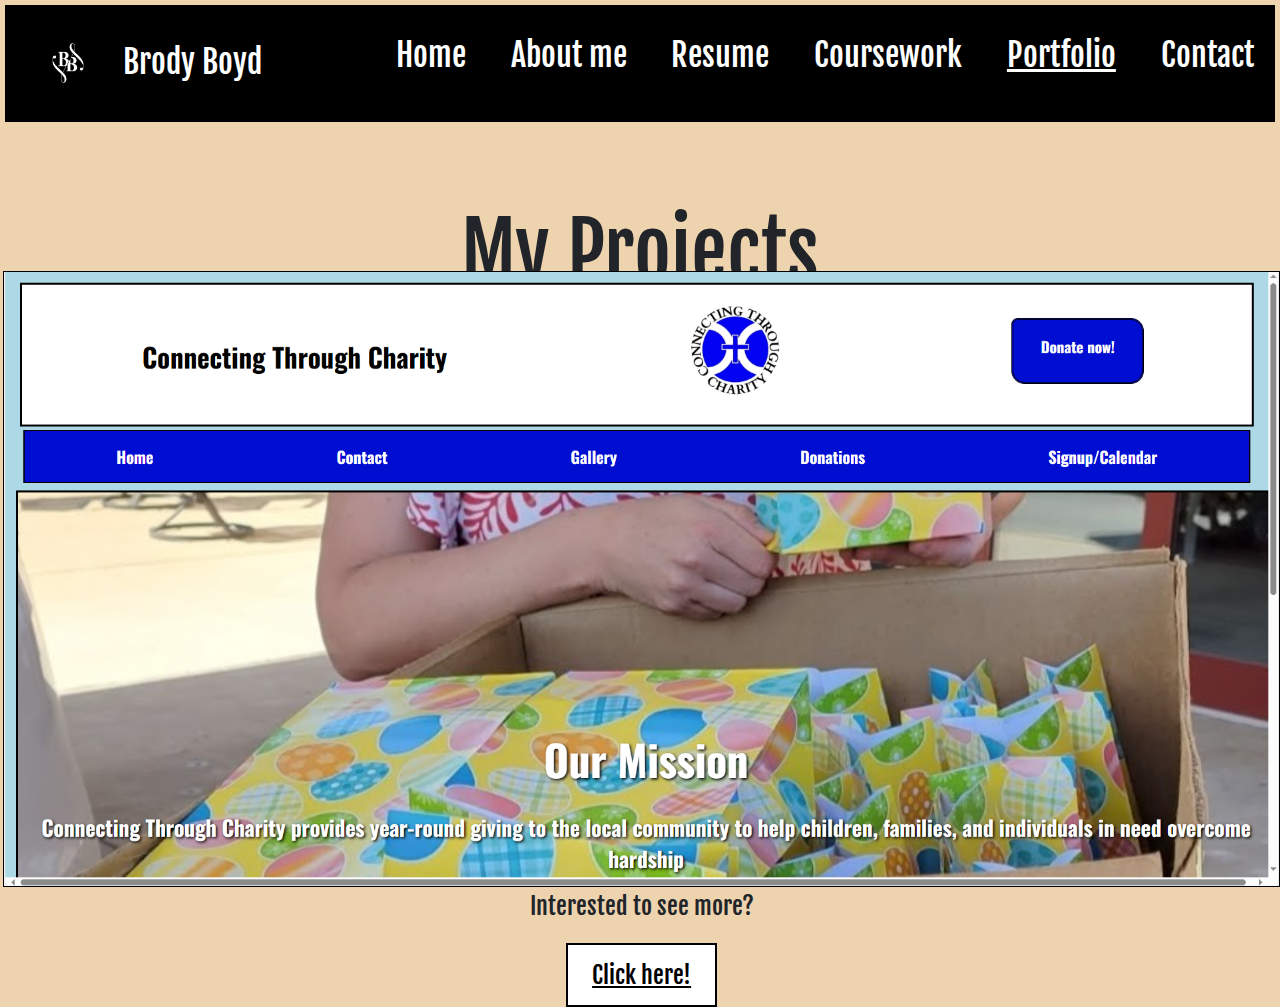
==== portfolio.html @ 576b01c6 "Add files via upload" ====
<!DOCTYPE html>
<html lang="en">
  <head>
    <meta charset="UTF-8" >
    <meta name="viewport" content="width=device-width, initial-scale=1.0" >
    <title>Contact</title>
    <link rel="icon" type="image/x-icon" href="images/logo.jpg" >
    <link href="https://fonts.googleapis.com/css2?family=Fjalla+One&display=swap" rel="stylesheet" >
    <link
      href="https://cdn.jsdelivr.net/npm/bootstrap@5.3.3/dist/css/bootstrap.min.css"
      rel="stylesheet"
      integrity="sha384-QWTKZyjpPEjISv5WaRU9OFeRpok6YctnYmDr5pNlyT2bRjXh0JMhjY6hW+ALEwIH"
      crossorigin="anonymous"
    >
    <script
      src="https://cdn.jsdelivr.net/npm/bootstrap@5.3.3/dist/js/bootstrap.bundle.min.js"
      integrity="sha384-YvpcrYf0tY3lHB60NNkmXc5s9fDVZLESaAA55NDzOxhy9GkcIdslK1eN7N6jIeHz"
      crossorigin="anonymous"
    ></script>
    <link rel="stylesheet" type="text/css" href="styles/portfolio.css" >
  </head>
  <body class="fjalla-one-regular">
    <nav class="navbar navbar-expand-xl">
      <div class="container-fluid">
        <a class="navbar-brand fs-2" href="index.html">
          <img src="images/logo.jpg" alt="Logo" width="90" height="72" class="d-inline-block align-text-center">
          Brody Boyd
        </a>
        <button class="navbar-toggler btn btn-light" type="button" data-bs-toggle="collapse" data-bs-target="#navbarNav" aria-controls="navbarNav" aria-expanded="false" aria-label="Toggle navigation">
          <span class="navbar-toggler-icon"></span>
        </button>
        <ul class="collapse navbar-collapse justify-content-end fs-2" id="navbarNav">
          <li class="nav-item">
            <a class="nav-link" href="index.html">Home</a>
          </li>
          <li class="nav-item " >
            <a class="nav-link" href="aboutme.html">About me</a>
          </li>
          <li class="nav-item">
            <a class="nav-link" href="resume.html">Resume</a>
          </li>
          <li class="nav-item">
            <a class="nav-link" href="coursework.html">Coursework</a>
          </li>
          <li class="nav-item">
            <a class="nav-link text-decoration-underline" href="portfolio.html">Portfolio</a>
          </li>
          <li class="nav-item">
            <a class="nav-link" href="contact.html">Contact</a>
          </li>
        </ul>
      </div>
    </nav>
    <div class="heading">
      <h1>My Projects</h1>
    </div>

  
    <div class="wrapper">
      <div class="image">
        <img class="work" src="images/portfolio1.png" alt="Charity Site">
        <div class="content">
          <h1>Charity Website</h1>
          <p>Created an entire website for a charity</p>
        </div>
      </div>
      <p class="intrested">Interested to see more?</p>
      <a  class="intrested button" href="portfoliosites/MIDTERM/index.html" target="_blank">Click here!</a>
    </div>
    </body>
    </html>
---- styles/portfolio.css ----
.fjalla-one-regular {
  font-family: "Fjalla One", sans-serif;
  font-weight: 400;
  font-style: normal;
}

.rancho-regular {
  font-family: "Rancho", cursive;
  font-weight: 400;
  font-style: normal;
}
* {
   margin: .1em;
}
nav {
  font-size: 2em;
  background-color: black;
  color: white;
}

.nav-link, .navbar-brand {
  color: white;
}
.nav-link:hover, .navbar-brand:hover {
  text-shadow: 0px 0px 25px white;
  color: white;
}
ul {
  list-style: none;
}
li {
  padding-left: 1em;
}

body {
  background-color: rgb(238, 211, 175);
}
.heading h1{
  padding-top: 1em;
  text-align: center;
  text-decoration: underline;
  font-size: 5em;
}
.wrapper {
  width: 100%;
  height: 70vh;
  display: flex;
  justify-content: center;
  align-items: center;
  flex-direction: column;
}


.image {
  width: 1000px;
  position: relative;
  border: black solid .1em;
}

.work {
  width: 100%;
  display: block;
  margin: auto;
}

.content {
  width: 100%;
  height: 100%;
  top: 0;
  left: 0;
  position: absolute;
  background: rgba(0,0,0,0.6);
  display: flex;
  justify-content: center;
  align-items: center;
  flex-direction: column;
  opacity: 0;
  transition: 0.6s;
}

.content:hover {
  opacity: 1;
}

.content h1 {
  font-size: 95px;
  color: #33aafa;
  margin-bottom: 15px;
}

.content p{
  font-size: 29px;
  color: #fff;
  text-align: center;
}

.content > * {
  transform: translateY(25px);
  transition: transform 0.6s;
}

.content > * {
  transform: translateY(0px);
}
.intrested {
  font-size: 1.5em
}
.button:hover {
  background-color:black;
  color: white;
  transition: 0.7s;
}
.button {
  background-color: white;
  color: black;
  border: solid .1em black;
  padding-left: 1em;
  padding-right: 1em;
  padding-top: .5em;
  padding-bottom: .5em;
}
.navbar-toggler-icon {
  background-image: url("data:image/svg+xml;charset=utf8,%3Csvg viewBox='0 0 32 32' xmlns='http://www.w3.org/2000/svg'%3E%3Cpath stroke='rgba(255,255,255, 1)' stroke-width='2' stroke-linecap='round' stroke-miterlimit='10' d='M4 8h24M4 16h24M4 24h24'/%3E%3C/svg%3E");
}

.navbar-toggler {
  border-color: rgb(255, 255, 255);
} 
@media only screen and (max-width:1500px) {
  .image {
    margin-top: 2em;
    width: 100%;
    position: relative;
    border: black solid .1em;
  }
  .content h1 {
    font-size: 3em;
    color: #33aafa;
    margin-bottom: 15px;
  }
}
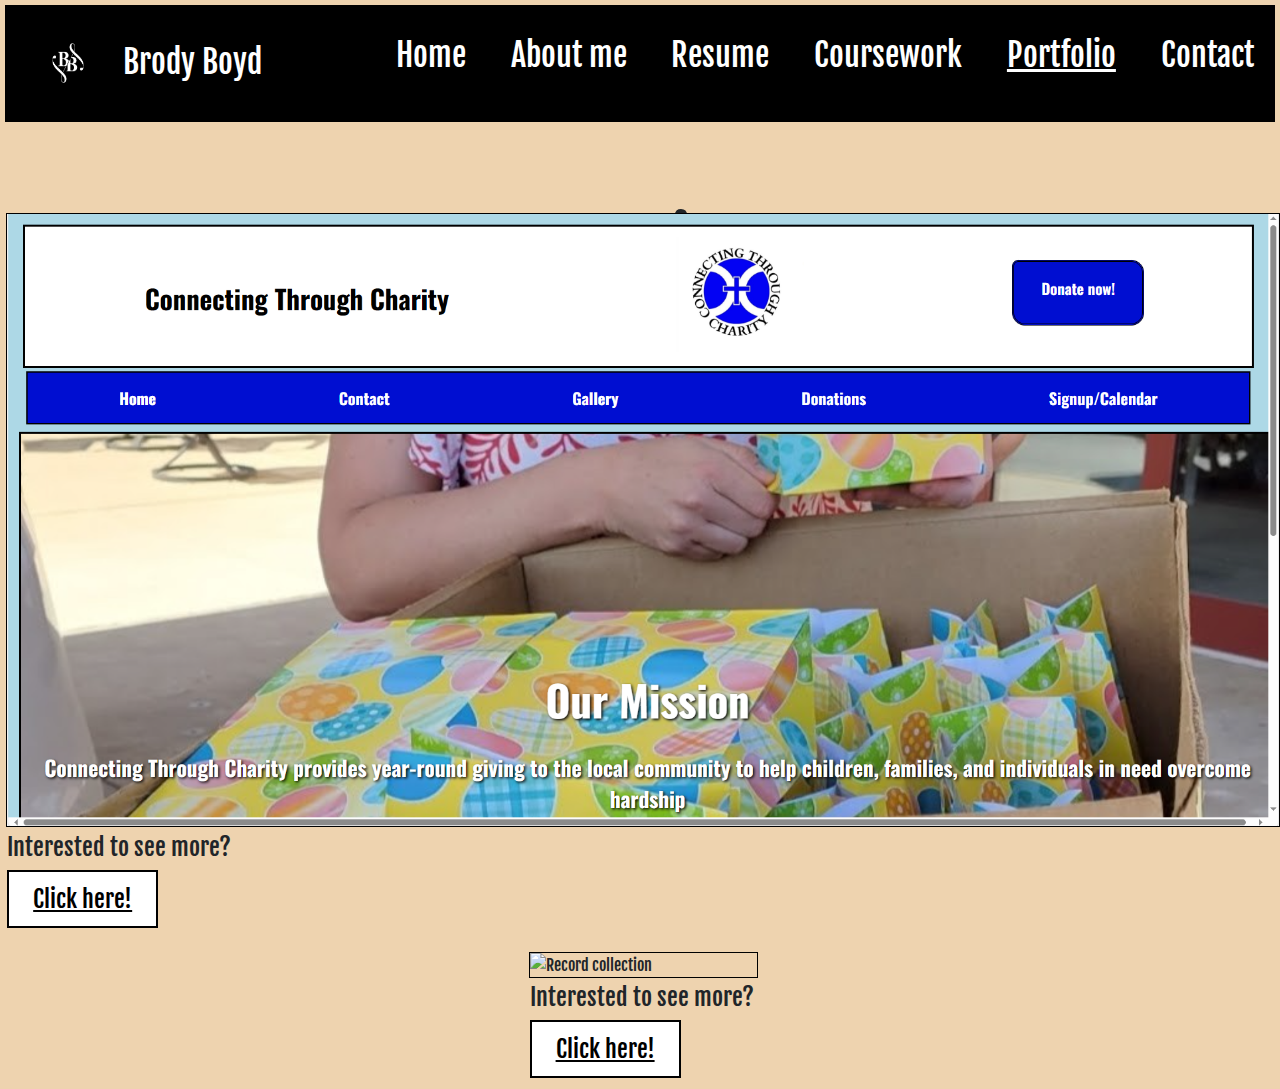
==== commit 10dac460: "Add files via upload" ====
--- a/portfolio.html
+++ b/portfolio.html
@@ -57,6 +57,7 @@
 
   
     <div class="wrapper">
+      <div class="project">
       <div class="image">
         <img class="work" src="images/portfolio1.png" alt="Charity Site">
         <div class="content">
@@ -66,6 +67,18 @@
       </div>
       <p class="intrested">Interested to see more?</p>
       <a  class="intrested button" href="portfoliosites/MIDTERM/index.html" target="_blank">Click here!</a>
+      </div>
+      <div class="project">
+      <div class="image">
+        <img class="work" src="images/recordProject.png" alt="Record collection">
+        <div class="content">
+          <h1>Record Collection</h1>
+          <p>Created a changeable collection page</p>
+        </div>
+      </div>
+      <p class="intrested">Interested to see more?</p>
+      <a  class="intrested button" href="https://brodyboyd.github.io/final_project/" target="_blank">Click here!</a>
+      </div>
     </div>
     </body>
     </html>
